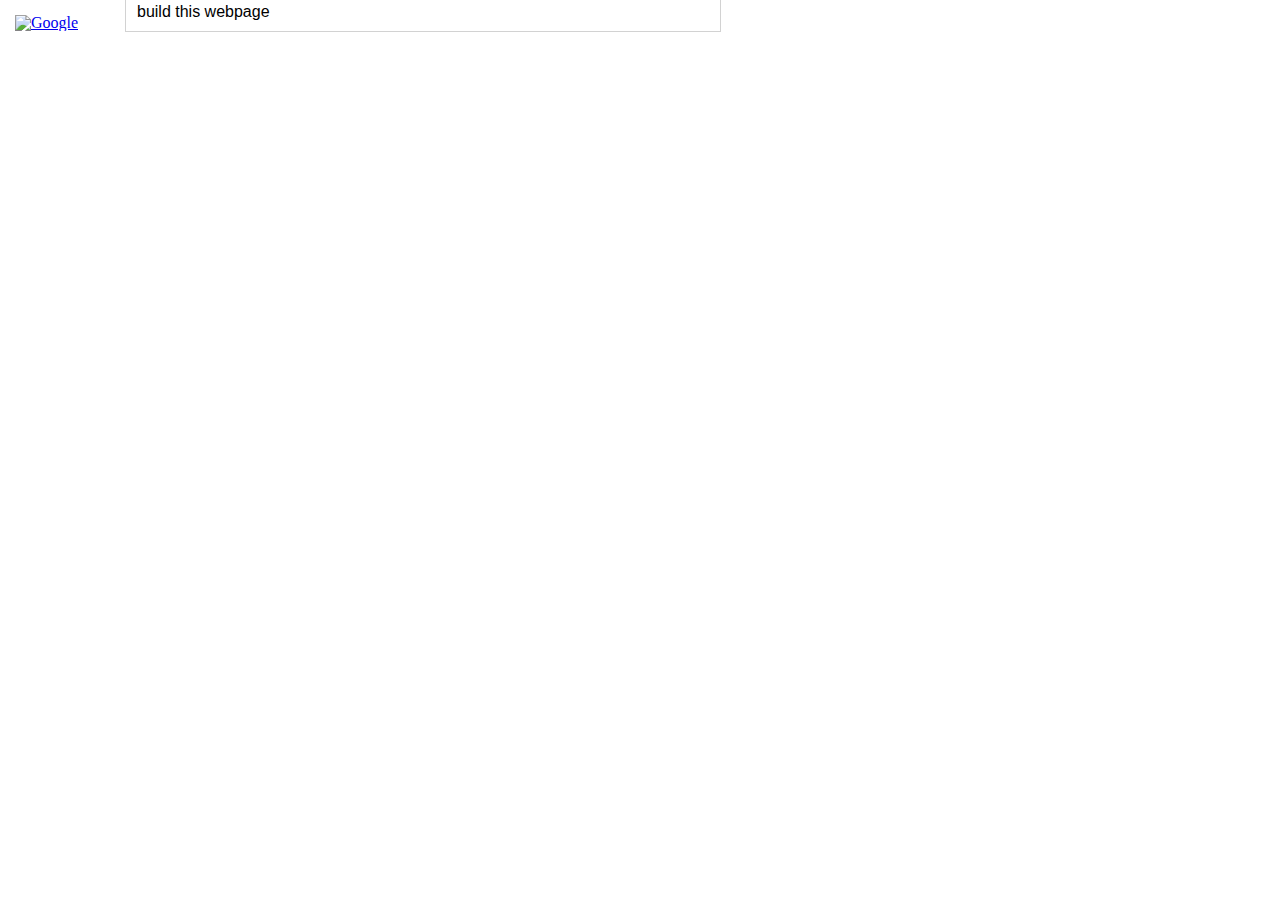
==== results.html @ 3acf64e6 "added Search title" ====
<!DOCTYPE html>
<html>
	<head>
		<title>build this webpage - Google Search</title>
		<link rel="shortcut icon" href="https://www.google.com/favicon.ico">
		<link type="text/css" rel="stylesheet" href="stylesheets/reset.css">
		<link type="text/css" rel="stylesheet" href="stylesheets/results-stylesheet.css">
	</head>

	<body>
		<header>
			<a href="https://www.google.com/webhp?hl=en" title="Go to Google Home" id="logo">
				<img src="https://www.google.com/images/branding/googlelogo/2x/googlelogo_color_272x92dp.png" alt="Google" width="90" height="30">
			</a>
			
			<div class="search">
				<form method="get" action="http://www.google.com/search"> <input class="search-field" type="text" autocomplete="off" name="q" maxlength="255" value="build this webpage" title="Search"> 
			</div>
		</header>



		<footer>

		</footer>
	</body>
</html>
---- stylesheets/results-stylesheet.css ----
#logo img {
	top: 15px;
	left: 15px;
	position: relative;
}



.search-field {
	position: relative;
	top: -25px;
	left: 125px;
	height:37px;
	width: 590px; 
	font-family: arial, sans-serif;
	font-size: 12pt;
	text-indent: 9px;
	border:1px solid rgb(210, 210, 210);
}
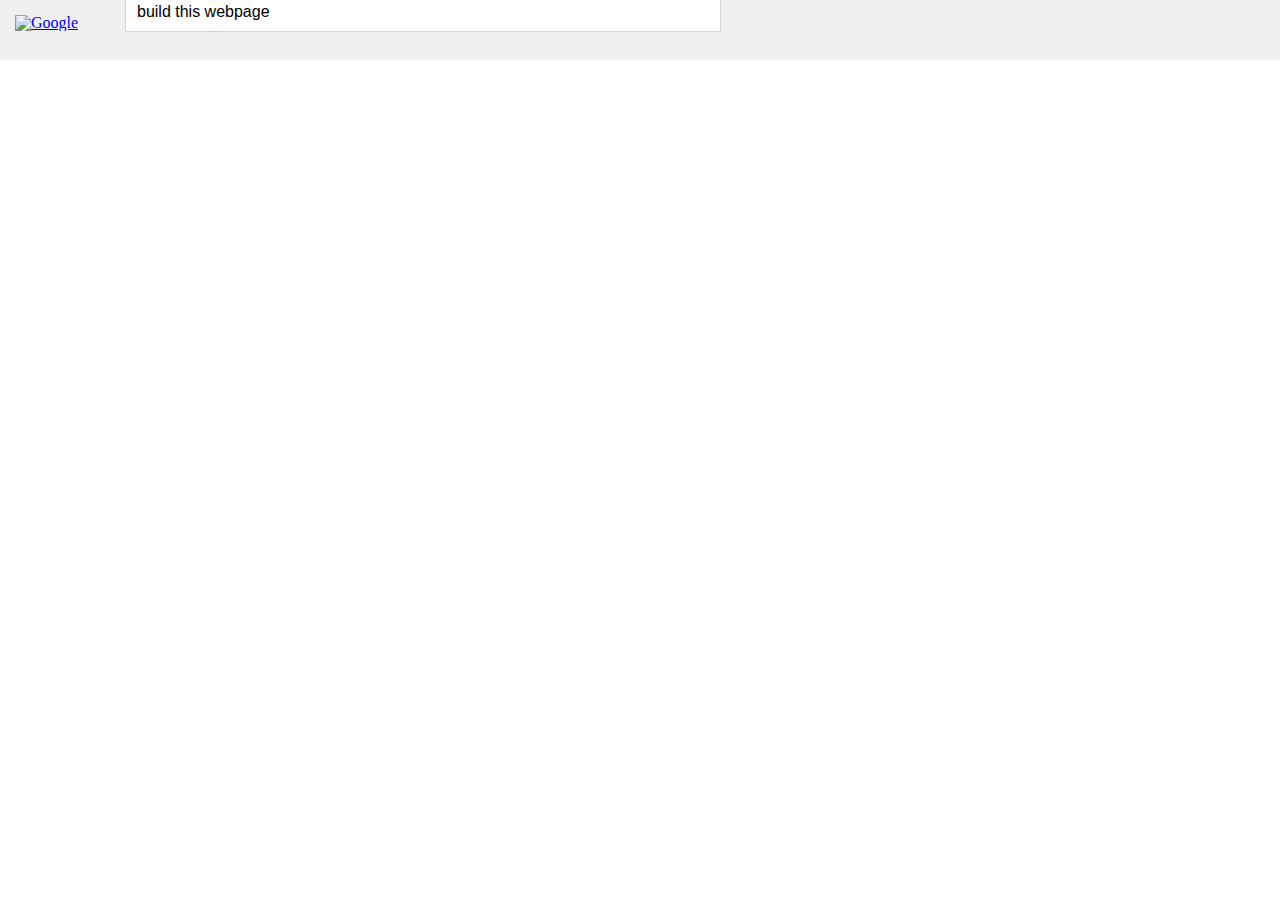
==== commit ea4dd928: "updated results.html" ====
--- a/results.html
+++ b/results.html
@@ -13,7 +13,7 @@
 				<img src="https://www.google.com/images/branding/googlelogo/2x/googlelogo_color_272x92dp.png" alt="Google" width="90" height="30">
 			</a>
 			
-			<div class="search">
+			<div>
 				<form method="get" action="http://www.google.com/search"> <input class="search-field" type="text" autocomplete="off" name="q" maxlength="255" value="build this webpage" title="Search"> 
 			</div>
 		</header>
--- a/stylesheets/results-stylesheet.css
+++ b/stylesheets/results-stylesheet.css
@@ -19,3 +19,10 @@
 }
 
 
+header {
+	position: absolute;
+	top:0;
+	width: 100%;
+	background:rgb(240, 240, 240);
+	height: 60px;
+}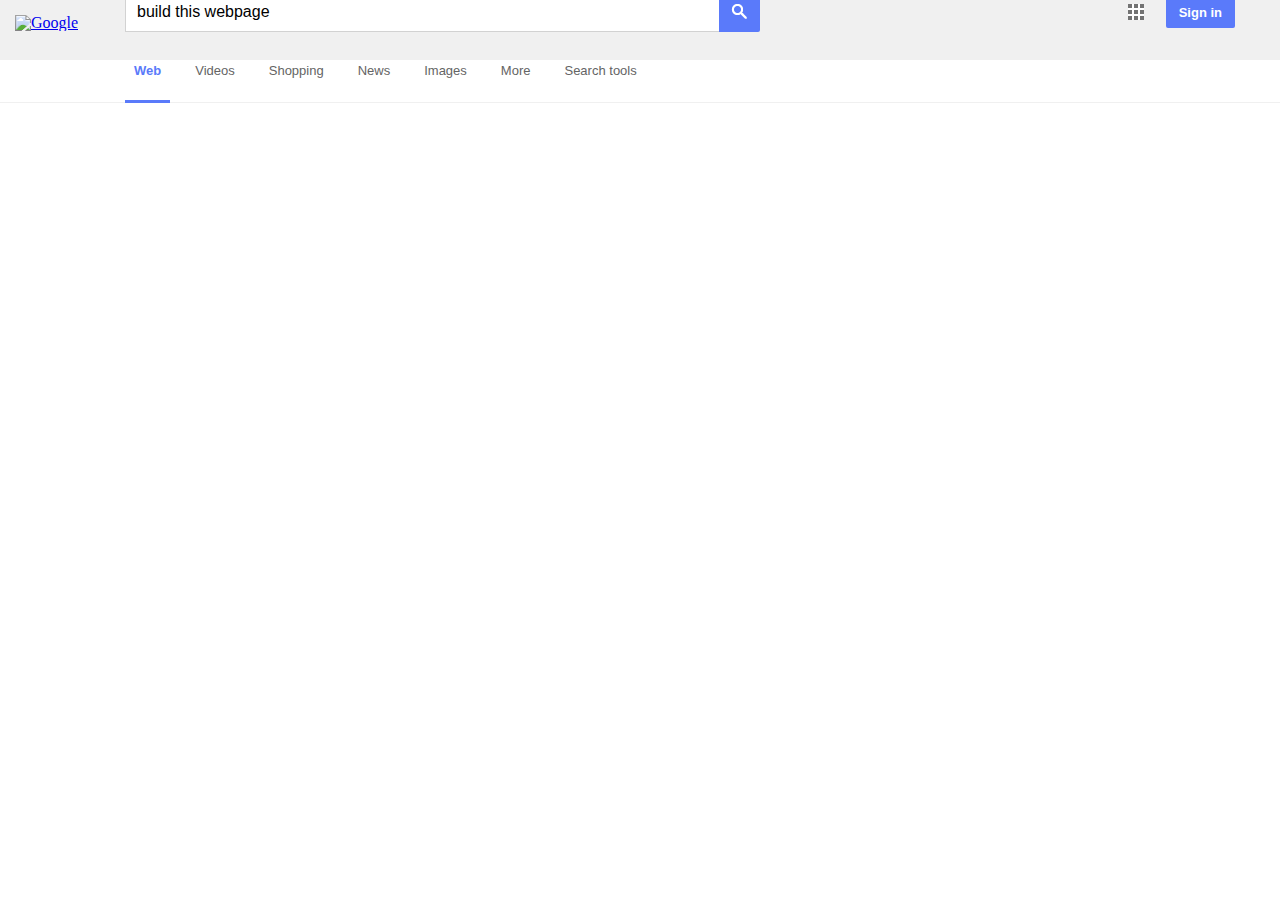
==== commit e529176e: "updated difficult project" ====
--- a/results.html
+++ b/results.html
@@ -16,6 +16,48 @@
 			<div>
 				<form method="get" action="http://www.google.com/search"> <input class="search-field" type="text" autocomplete="off" name="q" maxlength="255" value="build this webpage" title="Search"> 
 			</div>
+
+			<div>
+				<input type="image" src="images/search.png" alt="submit" >
+			</div>
+
+			<div id=header-links>
+				<ul>
+					<li>
+						<a href="https://accounts.google.com/ServiceLogin?hl=en&continue=https://www.google.com/?gws_rd=ssl" id="Sign-in">Sign in</a>
+					</li>
+					<li>
+						<a href="https://www.google.com/intl/en/options" id="apps"><span title="Google Apps"><img src="images/apps.png" alt="Google Apps"></span></a>
+					</li>
+				</ul>
+			</div>
+
+		<div class="nav">
+				<ul>
+					<li>	
+						<a href="#" id="Web">Web</a>
+					</li>
+					<li>	
+						<a href="#">Videos</a>
+					</li>
+					<li>	
+						<a href="#">Shopping</a>
+					</li>
+					<li>	
+						<a href="#">News</a>
+					</li>
+					<li>	
+						<a href="#">Images</a>
+					</li>
+					<li>
+						<a href="#">More</a>
+					</li>
+					<li>
+						<a href="#">Search tools</a>
+					</li>
+				</ul>
+		</div>
+
 		</header>
 
 
--- a/stylesheets/results-stylesheet.css
+++ b/stylesheets/results-stylesheet.css
@@ -1,9 +1,10 @@
+
+
 #logo img {
 	top: 15px;
 	left: 15px;
 	position: relative;
 }
-
 
 
 .search-field {
@@ -25,4 +26,87 @@
 	width: 100%;
 	background:rgb(240, 240, 240);
 	height: 60px;
+}
+
+
+input[type=image] {
+	position: relative;
+	top: -66px;
+	left: 719px;
+	color: super white;
+	cursor: default;
+	background-color: rgb(90, 122, 250);
+	padding:11px ;
+	-moz-border-radius-topright: 2px;
+	border-top-right-radius: 2px;
+	-moz-border-radius-bottomright: 2px;
+	border-bottom-right-radius: 2px;
+}
+
+
+#Sign-in {
+	text-decoration: none;
+	font-size: small;
+	font-family: arial, sans-serif;
+	font-weight: bold;
+	color: white;
+	padding: 9px 13px; 
+	margin-left: 10px;
+	text-align: center;
+	background-color: rgb(90, 122,250);
+	border-radius: 2px;
+	cursor: default;
+}
+
+
+#apps {
+	cursor: default;
+	margin-top: 7px;
+	margin-right: 12px;
+}
+
+
+#header-links a {
+	position: relative;
+	top: -104px;
+	left: -45px;
+	float: right;
+}
+
+
+ul {
+     list-style-type: none;
+} 
+
+
+li {
+	display: inline;
+}
+
+.nav {
+	position: relative;
+	bottom: 15px;
+	border-bottom: 1px solid rgb(240, 240, 240);
+}
+
+.nav a {
+	position: relative;
+	left: 125px;
+	bottom: 24px;
+	font-family: arial, sans-serif;
+	font-size: small;
+	margin-right: 12px;
+	text-decoration: none;
+	color: rgb(100, 100,100);
+	padding: 22px 9px;
+}
+
+#Web {
+	font-weight: bold;
+	color: rgb(90, 122,250);
+	border-bottom: 3px solid rgb(90,122,250);
+}
+
+
+	
 }